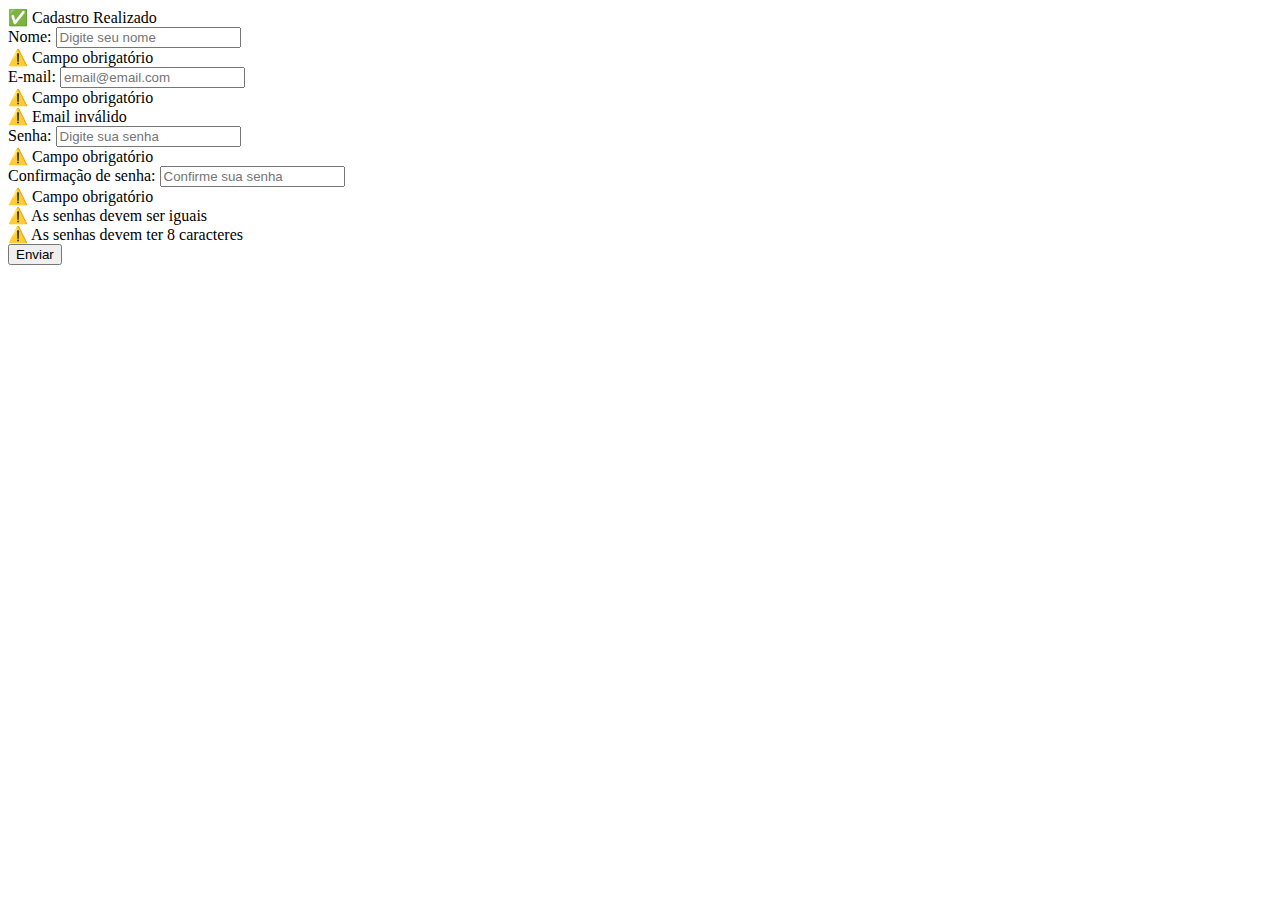
==== pages/cadastro.html @ d17cac19 "Add files via upload" ====
<!DOCTYPE html>
<html lang="pt-BR">
<head>
    <meta charset="UTF-8">
    <meta http-equiv="X-UA-Compatible" content="IE=edge">
    <meta name="viewport" content="width=device-width, initial-scale=1.0">
    <title>Document</title>
</head>
<body>
    <section id="formulario">
        <form>
            <div id="sucesso" class="acerto">✅ Cadastro Realizado</div>

            <label for="">Nome:</label>
            <input type="text" id="nome" placeholder="Digite seu nome">
            <div id="error-required-nome" class="error">⚠️ Campo obrigatório</div>
            
            <label for="">E-mail:</label>
            <input type="email" id="email" placeholder="email@email.com">
            <div id="error-required-email" class="error">⚠️ Campo obrigatório</div>
            <div id="error-required-emailvalido" class="error">⚠️ Email inválido</div>
            
            <label for="">Senha:</label>
            <input type="password" id="senha" placeholder="Digite sua senha" maxlength="8">
            <div id="error-required-senha" class="error">⚠️ Campo obrigatório</div>
            
            <label for="">Confirmação de senha:</label>
            <input type="password" id="consenha" placeholder="Confirme sua senha" maxlength="8">
            <div id="error-required-consenha" class="error">⚠️ Campo obrigatório</div>
            <div id="error-required-senhasdiferentes" class="error">⚠️ As senhas devem ser iguais</div>
            <div id="error-required-senhas8l" class="error">⚠️ As senhas devem ter 8 caracteres</div>
            
            
            <button id="btnSend">Enviar</button>
        </form>
    </section>
</body>
</html>
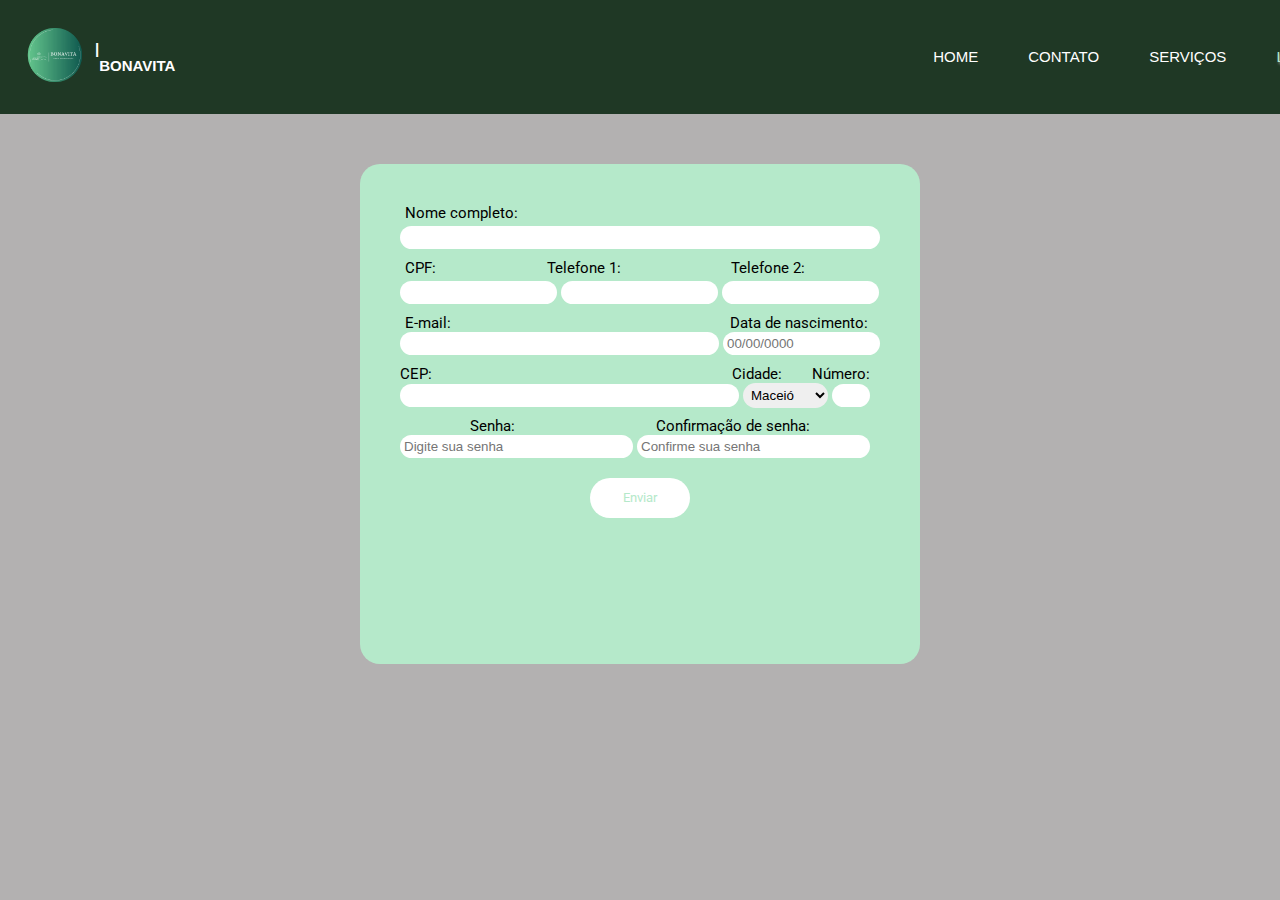
==== commit 75605d2c: "Add files via upload" ====
--- a/pages/cadastro.html
+++ b/pages/cadastro.html
@@ -1,38 +1,197 @@
 <!DOCTYPE html>
 <html lang="pt-BR">
+
 <head>
     <meta charset="UTF-8">
     <meta http-equiv="X-UA-Compatible" content="IE=edge">
     <meta name="viewport" content="width=device-width, initial-scale=1.0">
     <title>Document</title>
+    <link rel="stylesheet" href="../css/stylehome.css">
+    <link rel="stylesheet" href="../css/cadastrostyle.css">
 </head>
-<body>
-    <section id="formulario">
-        <form>
-            <div id="sucesso" class="acerto">✅ Cadastro Realizado</div>
 
-            <label for="">Nome:</label>
-            <input type="text" id="nome" placeholder="Digite seu nome">
-            <div id="error-required-nome" class="error">⚠️ Campo obrigatório</div>
-            
-            <label for="">E-mail:</label>
-            <input type="email" id="email" placeholder="email@email.com">
-            <div id="error-required-email" class="error">⚠️ Campo obrigatório</div>
-            <div id="error-required-emailvalido" class="error">⚠️ Email inválido</div>
-            
-            <label for="">Senha:</label>
-            <input type="password" id="senha" placeholder="Digite sua senha" maxlength="8">
-            <div id="error-required-senha" class="error">⚠️ Campo obrigatório</div>
-            
-            <label for="">Confirmação de senha:</label>
-            <input type="password" id="consenha" placeholder="Confirme sua senha" maxlength="8">
-            <div id="error-required-consenha" class="error">⚠️ Campo obrigatório</div>
-            <div id="error-required-senhasdiferentes" class="error">⚠️ As senhas devem ser iguais</div>
-            <div id="error-required-senhas8l" class="error">⚠️ As senhas devem ter 8 caracteres</div>
-            
-            
-            <button id="btnSend">Enviar</button>
+<body class="bodycadastro"> 
+    <nav class="navbar">
+        <div class="logoConjunto">
+            <img class="logoB" src="../img/logoBONAVITA.png" width="70px" height="70px">
+            <h4> |&nbspBONAVITA</h4>
+        </div>
+        <div style="display: flex;">
+            <a class="nav-link" href="../index.html">HOME &nbsp&nbsp</a>
+            <a class="nav-link" href="./contato.html">CONTATO &nbsp&nbsp</a>
+            <a class="nav-link" href="#servicos">SERVIÇOS &nbsp&nbsp</a>
+            <a class="login" href="./login.html">LOGIN &nbsp&nbsp</a>
+            <button class="cadastro" onclick="redirectToCadastro()"> CADASTRO</button>
+            <script>function redirectToCadastro() {
+                window.location.href = "./cadastro.html";
+             }</script>
+        </div>
+
+    </nav>
+
+
+    <section class="sectioncadastro">
+
+        <form id="formulariocadastro">
+
+            <div id="sucesso" class="acerto"> Cadastro Realizado</div>
+            <div id="error-required-nome" class="error"> Campo obrigatório</div>
+            <div id="error-required-email" class="error">Campo obrigatório</div>
+            <div id="error-required-emailvalido" class="error"> Email inválido</div>
+            <div id="error-required-senha" class="error"> Campo obrigatório</div>
+            <div id="error-required-consenha" class="error"> Campo obrigatório</div>
+            <div id="error-required-senhasdiferentes" class="error"> As senhas devem ser iguais</div>
+            <div id="error-required-senhas8l" class="error"> As senhas devem ter 8 caracteres</div>
+
+            <label class="titulocadastro" for="">Nome completo:</label>
+            <input type="text" id="nome" class="nomecadastro">
+            <div id="error-required-nome" class="error"> Campo obrigatório</div>
+
+            <div class="cpftelefone">
+                <div class="titulocpftel">
+                    <label for="">CPF:</label>
+                    <label for=""> <a class="tel1">Telefone 1:</a></label>
+                    <label for="">Telefone 2:</label>
+                </div>
+
+                <div>
+                    <input type="text" class="cpftelcadastro">
+                    <input type="text" class="cpftelcadastro">
+                    <input type="text" class="cpftelcadastro">
+                </div>
+
+            </div>
+            <div class="emailnasc">
+
+                <div class="tituloemailnasc">
+                    <label class="emailtitu" for="">E-mail:</label>
+                    <label class="dtnasctitulo" for="">Data de nascimento:</label>
+                </div>
+                <div>
+                    <input class="inputcadasemailnasc" type="email" id="email">
+                    <input class="inputcadasemailnasc2" placeholder="00/00/0000" type="text">
+
+                </div>
+            </div>
+
+            <div>
+                <div class="titulocidadecepnumero">
+                    <label class="ceptitulo" for="">CEP:</label>
+                    <label class="cidade" for="">Cidade:</label>
+                    <label class="numerotitulo" for="">Número:</label>
+                </div>
+                <div class="inputcep">
+                    <input class="cep" type="email">
+                    <select name="cidades" class="cidades">
+                        <option value="Maceió">Maceió</option>
+                        <option value="Água Branca">Água Branca</option>
+                        <option value="Anadia">Anadia</option>
+                        <option value="Arapiraca">Arapiraca</option>
+                        <option value="Atalaia">Atalaia</option>
+                        <option value="Barra de Santo Antônio">Barra de Santo Antônio</option>
+                        <option value="Barra de São Miguel">Barra de São Miguel</option>
+                        <option value="Batalha">Batalha</option>
+                        <option value="Belém">Belém</option>
+                        <option value="Boca da Mata">Boca da Mata</option>
+                        <option value="Branquinha">Branquinha</option>
+                        <option value="Cacimbinhas">Cacimbinhas</option>
+                        <option value="Cajueiro">Cajueiro</option>
+                        <option value="Campestre">Campestre</option>
+                        <option value="Campo Alegre">Campo Alegre</option>
+                        <option value="Campo Grande">Campo Grande</option>
+                        <option value="Canapi">Canapi</option>
+                        <option value="Capela">Capela</option>
+                        <option value="Carneiros">Carneiros</option>
+                        <option value="Chã Preta">Chã Preta</option>
+                        <option value="Coité do Nóia">Coité do Nóia</option>
+                        <option value="Colônia Leopoldina">Colônia Leopoldina</option>
+                        <option value="Coqueiro Seco">Coqueiro Seco</option>
+                        <option value="Coruripe">Coruripe</option>
+                        <option value="Craíbas">Craíbas</option>
+                        <option value="Delmiro Gouveia">Delmiro Gouveia</option>
+                        <option value="Dois Riachos">Dois Riachos</option>
+                        <option value="Estrela de Alagoas">Estrela de Alagoas</option>
+                        <option value="Feira Grande">Feira Grande</option>
+                        <option value="Feliz Deserto">Feliz Deserto</option>
+                        <option value="Flexeiras">Flexeiras</option>
+                        <option value="Girau do Ponciano">Girau do Ponciano</option>
+                        <option value="Ibateguara">Ibateguara</option>
+                        <option value="Igaci">Igaci</option>
+                        <option value="Igreja Nova">Igreja Nova</option>
+                        <option value="Inhapi">Inhapi</option>
+                        <option value="Jacaré dos Homens">Jacaré dos Homens</option>
+                        <option value="Jacuípe">Jacuípe</option>
+                        <option value="Japaratinga">Japaratinga</option>
+                        <option value="Jaramataia">Jaramataia</option>
+                        <option value="Jequiá da Praia">Jequiá da Praia</option>
+                        <option value="Joaquim Gomes">Joaquim Gomes</option>
+                        <option value="Jundiá">Jundiá</option>
+                        <option value="Junqueiro">Junqueiro</option>
+                        <option value="Lagoa da Canoa">Lagoa da Canoa</option>
+                        <option value="Limoeiro de Anadia">Limoeiro de Anadia</option>
+                        <option value="Maceió">Maceió</option>
+                        <option value="Major Isidoro">Major Isidoro</option>
+                        <option value="Mar Vermelho">Mar Vermelho</option>
+                        <option value="Maragogi">Maragogi</option>
+                        <option value="Maravilha">Maravilha</option>
+                        <option value="Marechal Deodoro">Marechal Deodoro</option>
+                        <option value="Maribondo">Maribondo</option>
+                        <option value="Mata Grande">Mata Grande</option>
+                        <option value="Matriz de Camaragibe">Matriz de Camaragibe</option>
+                        <option value="Messias">Messias</option>
+                        <option value="Minador do Negrão">Minador do Negrão</option>
+                        <option value="Monteirópolis">Monteirópolis</option>
+                        <option value="Murici">Murici</option>
+                        <option value="Novo Lino">Novo Lino</option>
+                        <option value="Olho d'Água das Flores">Olho d'Água das Flores</option>
+                        <option value="Olho d'Água do Casado">Olho d'Água do Casado</option>
+                        <option value="Olho d'Água Grande">Olho d'Água Grande</option>
+                        <option value="Olivença">Olivença</option>
+                        <option value="Ouro Branco">Ouro Branco</option>
+                        <option value="Palestina">Palestina</option>
+                        <option value="Palmeira dos Índios">Palmeira dos Índios</option>
+                        <option value="Pão de Açúcar">Pão de Açúcar</option>
+                        <option value="Pariconha">Pariconha</option>
+                        <option value="Paripueira">Paripueira</option>
+                        <option value="Passo de Camaragibe">Passo de Camaragibe</option>
+                        <option value="Paulo Jacinto">Paulo Jacinto</option>
+                        <option value="Penedo">Penedo</option>
+                        <option value="Piaçabuçu">Piaçabuçu</option>
+                        <option value="Pilar">Pilar</option>
+                        <option value="Pindoba">Pindoba</option>
+                        <option value="Piranhas">Piranhas</option>
+                        <option value="Porto Calvo">Porto Calvo</option>
+                        <option value="Porto de Pedras">Porto de Pedras</option>
+                        <option value="Porto Real do Colégio">Porto Real do Colégio</option>
+                        <option value="Quebrangulo">Quebrangulo</option>
+                        <option value="Rio Largo">Rio Largo</option>
+                        <option value="Roteiro">Roteiro</option>
+                        <option value="Santa Luzia do Norte">Santa Luzia do Norte</option>
+                        <option value="Santana do Ipanema">Santana do Ipanema</option>
+                        <option value="Satuba">Satuba</option>
+                        <option value="Senador Rui Palmeira">Senador Rui Palmeira</option>
+                        <option value="Tanque d'Arca">Tanque d'Arca</option>
+                        <option value="Taquarana">Taquarana</option>
+                        <option value="Teotônio Vilela">Teotônio Vilela</option>
+                        <option value="Traipu">Traipu</option>
+                        <option value="União dos Palmares">União dos Palmares</option>
+                        <option value="Viçosa">Viçosa</option>
+                    </select>
+                    <input class="numero" type="text">
+                </div>
+            </div>
+            <div class="titulosenha"> <label class="senhatitulo" for="">Senha:</label>
+                <label class="consenhatitulo" for="">Confirmação de senha:</label>
+            </div>
+            <div class="senhasinput">
+                
+                <input type="password" id="senha" placeholder="Digite sua senha" maxlength="8">
+                <input type="password" id="consenha" placeholder="Confirme sua senha" maxlength="8">
+            </div>
+            <button id="btnSend" class="botaocadastro">Enviar</button>
         </form>
     </section>
+    <script src="../js/validacaocadastro2.js"></script>
 </body>
+
 </html>--- a/css/stylehome.css
+++ b/css/stylehome.css
@@ -0,0 +1,556 @@
+@import url('https://fonts.googleapis.com/css2?family=Open+Sans:wght@300;800&display=swap');
+@import url('https://fonts.googleapis.com/css2?family=Work+Sans:wght@700&display=swap');
+@import url('https://fonts.googleapis.com/css2?family=Roboto:wght@100;300;400&family=Work+Sans:wght@700&display=swap');
+@import url('https://fonts.googleapis.com/css2?family=Inika:wght@400;700&display=swap');
+
+:root {
+    --black: #000;
+    --gray: #494c4e;
+    --white: #fff;
+    --cinzaclaro: #989a91;
+    --verdeescuro: #1F3825;
+    --verde-claro: #B5E9CA;
+    --cinza-trans: #615d5d7a;
+}
+
+body {
+    margin: 0;
+    max-width: 100%;
+}
+
+.navbar {
+    background-color: var(--verdeescuro);
+    padding: 20px;
+    display: flex;
+    justify-content: space-between;
+}
+
+.nav-link {
+    color: white;
+    text-decoration: none;
+    font-family: 'Franklin Gothic Medium', 'Arial Narrow', Arial, sans-serif;
+    font-size: 15px;
+    margin-top: 28px;
+    margin-right: 50px;
+}
+
+.logoConjunto {
+    display: flex;
+    color: white;
+    font-family: 'Franklin Gothic Medium', 'Arial Narrow', Arial, sans-serif;
+    font-size: 15px;
+    margin-right: 758px;
+}
+
+.logoB {
+    margin-right: 5px;
+}
+
+.linha1 {
+    height: 15px;
+    background-color: var(--verde-claro);
+    border-color: var(--verde-claro);
+    margin-bottom: 50px;
+}
+
+.container-1 {
+    display: flex;
+    justify-content: center;
+}
+
+.img-1 {
+    margin-left: 40px;
+    border-radius: 5px;
+    border: 10px var(--verde-claro) solid;
+}
+
+.textoInicial {
+    display: block;
+    margin: 30px;
+    text-align: justify;
+    font-family: 'Roboto', sans-serif;
+    font-weight: 100;
+    font-size: 15px;
+}
+
+.texto-1 {
+    font-family: 'Roboto', sans-serif;
+    font-weight: 400;
+}
+
+.titulo-1 {
+    padding-bottom: 50px;
+    font-family: 'Open Sans', sans-serif;
+    font-weight: 800;
+    font-size: 27px;
+    color: var(--verde-claro);
+    -webkit-text-stroke-width: 1px;
+    -webkit-text-stroke-color: #000;
+}
+
+.login {
+    color: var(--verde-claro);
+    text-decoration: none;
+    font-family: 'Franklin Gothic Medium', 'Arial Narrow', Arial, sans-serif;
+    font-size: 15px;
+    margin-top: 28px;
+    margin-right: 20px;
+    text-shadow: 0.1em 0.1em 0.2em rgb(177, 177, 177);
+}
+
+.cadastro {
+    color: white;
+    text-decoration: none;
+    font-family: 'Franklin Gothic Medium', 'Arial Narrow', Arial, sans-serif;
+    background-color: var(--verde-claro);
+    border-radius: 5px;
+    border-color: var(--verde-claro);
+    font-size: 15px;
+    padding-left: 13px;
+    padding-bottom: 1px;
+    padding-right: 13px;
+    margin-top: 20px;
+    margin-bottom: 10px;
+}
+
+.container-2 {
+    display: flex;
+    margin-top: 70px;
+    margin-left: 20px;
+    margin-right: 20px;
+    margin-bottom: 50px;
+    justify-content:center;
+    align-items: center;
+    max-width: 100%;
+}
+
+.info-1 {
+    background-color: var(--verde-claro);
+    width: 500px;
+    height: 630px;
+    font-family: 'Roboto', sans-serif;
+    font-weight: 400;
+    position: relative;
+}
+
+.texto-Info1 {
+    margin-top: 40px;
+    margin-left: 10px;
+    margin-right: 15px;
+    margin-bottom: 20px;
+    text-align: justify;
+}
+
+.info-2 {
+    background-color: #f6f6f6;
+    padding-top: 15px;
+    width: 1020px;
+    height: 450px;
+    font-family: 'Roboto', sans-serif;
+    font-weight: 400;
+    font-size: 15px;
+}
+
+.tituloInfo {
+    text-align: center;
+    font-family: 'Work Sans', sans-serif;
+    font-weight: 800;
+    color: var(--verdeescuro);
+    font-size: 25px;
+
+}
+
+.textoInfo2 {
+    display: flex;
+    margin-left: 20px;
+    margin-right: 20px;
+    text-align: justify;
+}
+
+.texto2-Info2 {
+    margin-left: 50px;
+}
+
+.info-3 {
+    background-color: var(--verdeescuro);
+    width: 1020px;
+    height: 165px;
+}
+
+.texto-Info3 {
+    color: var(--white);
+    font-family: 'Roboto', sans-serif;
+    font-weight: 300;
+    padding-top: 20px;
+    padding-left: 20px;
+}
+
+.separaCont {
+    display: block;
+}
+
+.container-3 {
+
+    height: 300px;
+    margin-top: 100px;
+    justify-content: center;
+}
+
+.img-servicos {
+    display: flex;
+    justify-content: space-between;
+
+}
+
+.img-s1 {
+    display: block;
+    margin-left: 20px;
+    margin-top: 20px;
+    text-align: center;
+    font-family: 'Roboto', sans-serif;
+    font-weight: 400;
+    font-size: 15px;
+    border-image: 15px var(--verde-claro) solid;
+}
+
+.img-s2 {
+    display: block;
+    margin-left: 138px;
+    margin-top: 20px;
+    text-align: center;
+    font-family: 'Roboto', sans-serif;
+    font-weight: 400;
+    font-size: 15px;
+}
+
+.img-s3 {
+    display: block;
+    margin-left: 138px;
+    margin-top: 20px;
+    text-align: center;
+    font-family: 'Roboto', sans-serif;
+    font-weight: 400;
+    font-size: 15px;
+}
+
+.img-s4 {
+    display: block;
+    margin-left: 138px;
+    margin-top: 20px;
+    margin-right: 20px;
+    text-align: center;
+    font-family: 'Roboto', sans-serif;
+    font-weight: 400;
+    font-size: 15px;
+}
+
+.tituloFeed {
+    background-color: var(--verde-claro);
+    font-family: 'Inika', serif;
+    font-size: 15px;
+    margin-left: 15px;
+    margin-top: 100px;
+    margin-right: 15px;
+}
+
+.texto1-Feed {
+    color: #494c4e;
+    font-family: 'Roboto', sans-serif;
+    font-weight: 300;
+    margin-left: 15px;
+    font-size: 13px;
+}
+
+.form {
+    margin-left: 20px;
+    background-color: #b5e9ca34;
+    border-radius: 15px;
+
+}
+
+.nome-Form {
+    margin-top: 15px;
+    font-size: 14px;
+}
+
+.nome-Input {
+    margin-top: 10px;
+    width: 200px;
+    height: 20px;
+    border-radius: 7px;
+}
+
+.escolha-Feed {
+    font-size: 14px;
+}
+
+.sugestao-Form {
+    font-size: 14px;
+}
+
+.sugestao-Input {
+    margin-top: 10px;
+    width: 600px;
+    height: 150px;
+    border-radius: 8px;
+}
+
+.bot-Form {
+    width: 90px;
+    background-color: var(--verde-claro);
+    color: black;
+}
+
+.rodape {
+    background-color: var(--verdeescuro);
+    margin-top: 30px;
+    height: 150px;
+}
+
+.img-Footer {
+    display: flex;
+    padding-top: 20px;
+    width: 30px;
+    height: 30px;
+    margin-left: 49%;
+}
+
+.img-Rodape1 {
+    margin-right: 10px;
+}
+
+.img-Rodape2 {
+    margin-right: 10px;
+}
+
+.email-Footer {
+    margin-left: 44%;
+}
+
+.email-Input {
+    margin-top: 15px;
+    height: 25px;
+    width: 200px;
+    border-radius: 8px;
+    border-color: var(--verde-claro);
+}
+
+.bot-Rodape {
+    margin-right: 100px;
+    height: 30px;
+    border-radius: 8px;
+    border-color: var(--verde-claro);
+
+}
+
+.img-rod {
+    height: 13px;
+    width: 13px;
+}
+
+.texto-Footer {
+    background-color: rgb(49, 61, 49);
+}
+
+.copy-rod {
+    margin-top: 13px;
+    padding-top: 10px;
+    padding-bottom: 2px;
+    font-size: 10px;
+    margin-left: 47%;
+    color: #989a91;
+}
+
+.bodylogin {
+    background-color: var(--cinza-trans);
+}
+
+section {
+    max-width: 500px;
+    margin: 50px auto;
+    background-color: var(--white);
+    padding: 30px;
+    padding-bottom: 120px;
+    color: var(--black);
+}
+
+.acerto {
+    margin: auto;
+    background-color: var(--verdeescuro);
+}
+
+form {
+    display: flex;
+    flex-direction: column;
+    padding: 10px;
+    font-family: 'Roboto', sans-serif;
+}
+
+input {
+    margin-bottom: 10px;
+    background-color: var(--white);
+}
+
+button {
+    margin-top: 5px;
+    font-family: 'Roboto', bold;
+    color: var(--black);
+    margin-left: 5px;
+    border-radius: 5px;
+}
+
+.error {
+    font-size: 10px;
+    color: var(--white);
+    display: none;
+    border-radius: 2px;
+    align-items: center;
+    text-align: center;
+    margin: 1px;
+    padding: 3px;
+    background-color: red;
+
+    margin-top: 0;
+    font-family: 'Roboto', bold;
+}
+
+.acerto {
+    background-color: green;
+    font-family: 'Roboto', bold;
+    display: none;
+    border-radius: 5px;
+    align-items: center;
+    text-align: center;
+    margin: auto;
+    padding: 5px;
+    color: var(--white);
+    margin-top: 10px, ;
+}
+
+.logo {
+    color: var(--white);
+    font-size: 30px;
+    font-family: 'Roboto', bold;
+    text-decoration: none;
+
+}
+
+.sectionlogin {
+    background-color: var(--white);
+    width: 450px;
+    height: 400px;
+}
+
+
+
+.divisao {
+    text-align: center;
+    font-family: 'Roboto', sans-serif;
+}
+
+#emaillogin {
+    width: 250px;
+    margin: auto;
+    margin-bottom: 10px;
+    height: 30px;
+    margin-top: 20px;
+    margin-left: 0;
+}
+
+#senhalogin {
+    width: 250px;
+    margin: auto;
+    margin-bottom: 10px;
+    height: 30px;
+    margin-left: 0;
+    margin-right: 0;
+}
+
+.logosconta {
+    display: flex;
+    align-items: center;
+    justify-content: center;
+    margin: 50px;
+    margin-bottom: 20px;
+    margin-top: 100px;
+}
+
+.google {
+    margin-right: 80px;
+}
+
+.submitlogin {
+    width: 100px;
+    height: 40px;
+    border: 20px;
+    background-color: var(--verde-claro);
+    color: var(--white);
+    font-family: 'Roboto', sans-serif;
+    border-radius: 25px;
+    margin: auto;
+    margin-top: 10px;
+}
+
+.input-container {
+
+    display: flex;
+
+    margin-bottom: 10px;
+
+}
+
+.usuariologo {
+    margin-right: 0;
+    margin-top: 10px;
+
+}
+
+.input-container {
+    display: flex;
+    align-items: center;
+    margin-bottom: 10px;
+}
+
+.usuariologo {
+    display: inline-block;
+    margin-right: 0;
+}
+
+.loginemail {
+    width: 100%;
+    padding: 5px;
+    border: --black;
+    outline: none;
+}
+
+.loginsenha {
+    width: 100%;
+    padding: 5px;
+    border: 1px --black;
+    outline: none;
+}
+
+.usuariologos {
+    margin-top: -10px;
+}
+
+.container {
+    display: flex;
+    justify-content: center;
+    align-items: center;
+
+}
+
+.erroeform {
+    display: flex;
+}
+
+.naotemconta {
+    text-align: center;
+    margin-bottom: 100px;
+    margin-top: 30px;
+}
+
+.cadastrese{
+    color: var(--verde-claro);
+}--- a/css/cadastrostyle.css
+++ b/css/cadastrostyle.css
@@ -0,0 +1,237 @@
+@import url('https://fonts.googleapis.com/css2?family=Open+Sans:wght@300;800&display=swap');
+@import url('https://fonts.googleapis.com/css2?family=Work+Sans:wght@700&display=swap');
+@import url('https://fonts.googleapis.com/css2?family=Roboto:wght@100;300;400&family=Work+Sans:wght@700&display=swap');
+@import url('https://fonts.googleapis.com/css2?family=Inika:wght@400;700&display=swap');
+
+
+
+
+
+:root {
+    --pretotransparente: #615d5d7a;
+    --black: #000;
+    --gray: #494c4e;
+    --white: #fff;
+    --cinzaclaro: #989a91;
+    --verdeescuro: #1F3825;
+    --verde-claro: #B5E9CA;
+    --rosatemperado:#da8989;
+}
+
+.nomecadastro {
+    border-radius: 15px;
+    padding: 4px;
+    border-color: var(--white);
+    box-shadow: 0 0 0 0;
+    border: 0 none;
+    outline: 0;
+    
+}
+
+.sectioncadastro {
+    background-color: var(--verde-claro);
+    border-radius: 20px;
+height: 350px;
+}
+
+.bodycadastro {
+    background-color: var(--pretotransparente       );
+}
+
+.titulocadastro {
+    font-size: 15px;
+    font-family: 'Roboto', sans-serif;
+    margin-left: 5px;
+    margin-bottom:
+        4px;
+}
+
+.cpftelcadastro {
+    border-radius: 15px;
+    padding: 4px;
+    border-color: var(--white);
+    box-shadow: 0 0 0 0;
+    border: 0 none;
+    outline: 0;
+    width: 149px;
+
+}
+
+.titulocpftel{
+display: flex;
+justify-content: space-between ;
+margin-left: 5px;
+margin-right: 75px;
+font-size: 15px;
+font-family: 'Roboto', sans-serif;
+margin-left: 5px;
+margin-bottom:
+    4px;
+    
+}
+
+.tel1{
+    margin-left: 40 px;
+}
+
+
+
+.tituloemailnasc{
+    display: flex;
+    justify-content: space-between ;
+    font-family: 'Roboto', sans-serif;
+    font-size: 15px;
+}
+
+
+
+.inputcadasemailnasc{
+    border-radius: 15px;
+    padding: 4px;
+    border-color: var(--white);
+    box-shadow: 0 0 0 0;
+    border: 0 none;
+    outline: 0;
+    width: 149px;
+    padding-right: 166px;
+}
+
+.inputcadasemailnasc2{
+    border-radius: 15px;
+    padding: 4px;
+    border-color: var(--white);
+    box-shadow: 0 0 0 0;
+    border: 0 none;
+    outline: 0;
+    width: 149px;
+    
+}
+
+.dtnasctitulo{
+    margin-right: 12px;
+}
+
+.emailtitu{
+    margin-left: 5px;
+}
+
+.titulocidadecepnumero{
+    display: flex;
+    justify-content: space-between ;
+    font-family: 'Roboto', sans-serif;
+    font-size: 15px;
+}
+
+.inputcep input{
+    border-radius: 15px;
+    padding: 4px;
+    border-color: var(--white);
+    box-shadow: 0 0 0 0;
+    border: 0 none;
+    outline: 0;
+}
+
+select{
+    border-radius: 15px;
+    padding: 4px;
+    border-color: var(--white);
+    box-shadow: 0 0 0 0;
+    border: 0 none;
+    outline: 0;
+}
+
+.numero{
+    width: 30px ;
+}
+
+.cep{
+    width: 331px;
+}
+
+.ceptitulo{
+    margin-right: 270px;
+}
+
+.numerotitulo{
+    margin-right: 10px;
+}
+
+.cidades{
+    width:85px;
+}
+
+
+#senha{
+    border-radius: 15px;
+    padding: 4px;
+    border-color: var(--white);
+    box-shadow: 0 0 0 0;
+    border: 0 none;
+    outline: 0;
+width: 225px;
+}
+
+
+#consenha{
+    border-radius: 15px;
+    padding: 4px;
+    border-color: var(--white);
+    box-shadow: 0 0 0 0;
+    border: 0 none;
+    outline: 0;
+    width: 225px;
+}
+
+.titulosenha {
+    display: flex;
+    justify-content: space-around ;
+    font-family: 'Roboto', sans-serif;
+    font-size: 15px;
+}
+
+.senhasinput input{
+    margin: auto;
+}
+
+.botaocadastro{
+    width: 100px;
+    height: 40px;
+    border: 20px;
+    background-color: var(--white);
+    color: var(--verde-claro);
+    font-family: 'Roboto', sans-serif;
+    border-radius: 25px;
+    margin: auto;
+    margin-top:20px ;
+}
+
+.error {
+    font-size: 10px;
+    color: var(--white);
+    display: none;
+    border-radius: 2px;
+    align-items: center;
+    text-align: center;
+    margin: 1px ;
+    padding: 3px;
+    background-color: red;
+
+    margin-top: 0;
+    font-family: 'Roboto', bold;
+    }
+
+.acerto {
+    background-color: green;
+    font-family: 'Roboto', bold;
+    display: none;
+    border-radius: 5px;
+    align-items: center;
+    text-align: center;
+    margin: auto;
+    padding: 5px;
+    color: var(--white);
+    margin-top: 10px
+    ,;
+}
+ 
+.naotemconta